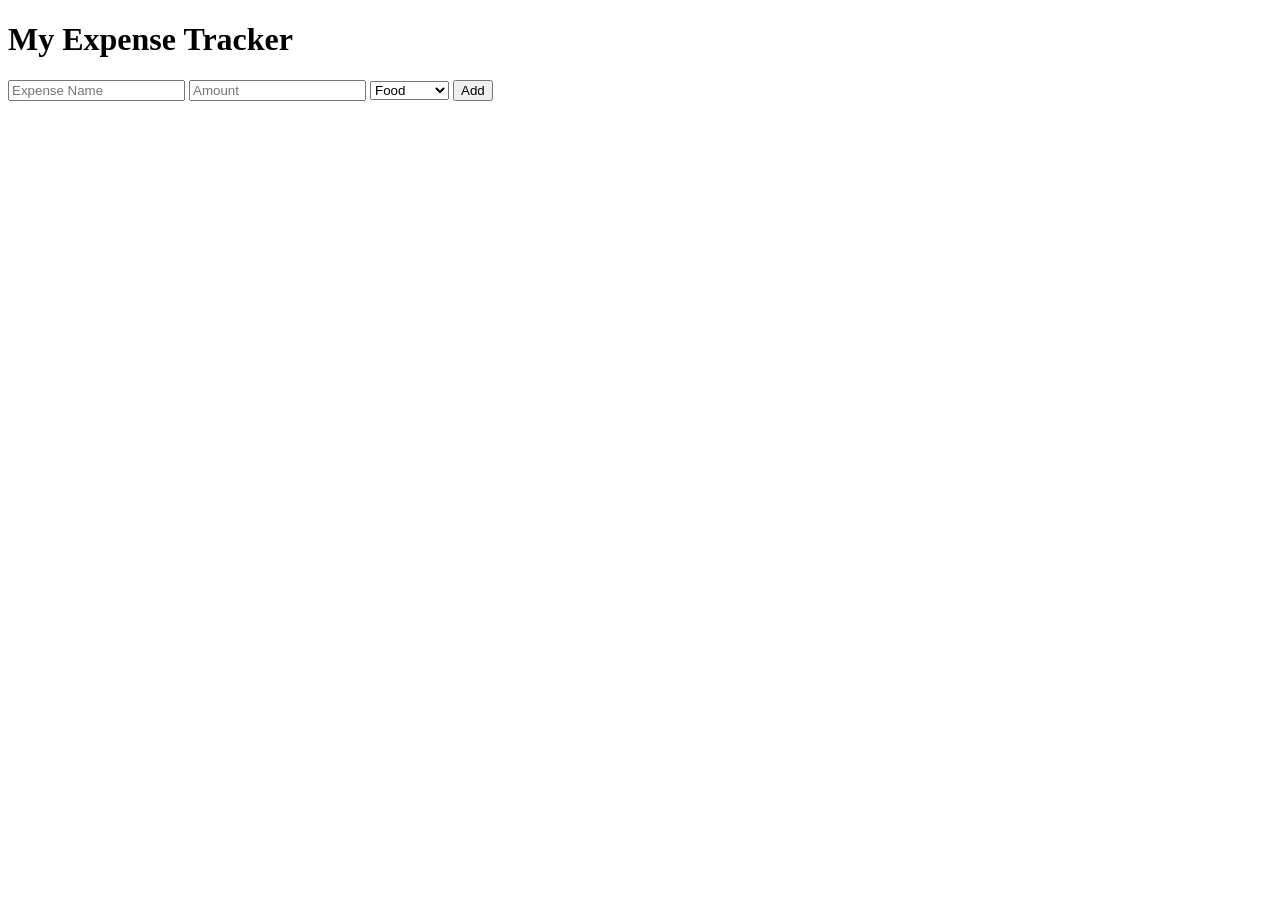
==== frontend-vercel/index.html @ 0cd01575 "frontend vercel setup" ====
<!DOCTYPE html>
<html>
<head>
    <title>Smart Expense Tracker</title>

    <link rel="stylesheet" href="style.css">

</head>

<body>

    <h1>My Expense Tracker</h1>

    <form>

        <input type="text" placeholder="Expense Name">
        <input type="number" placeholder="Amount">

        <select>
            <option>Food</option>
            <option>Travel</option>
            <option>Shopping</option>
        </select>

        <button type="submit">Add</button>

    </form>

</body>
</html>
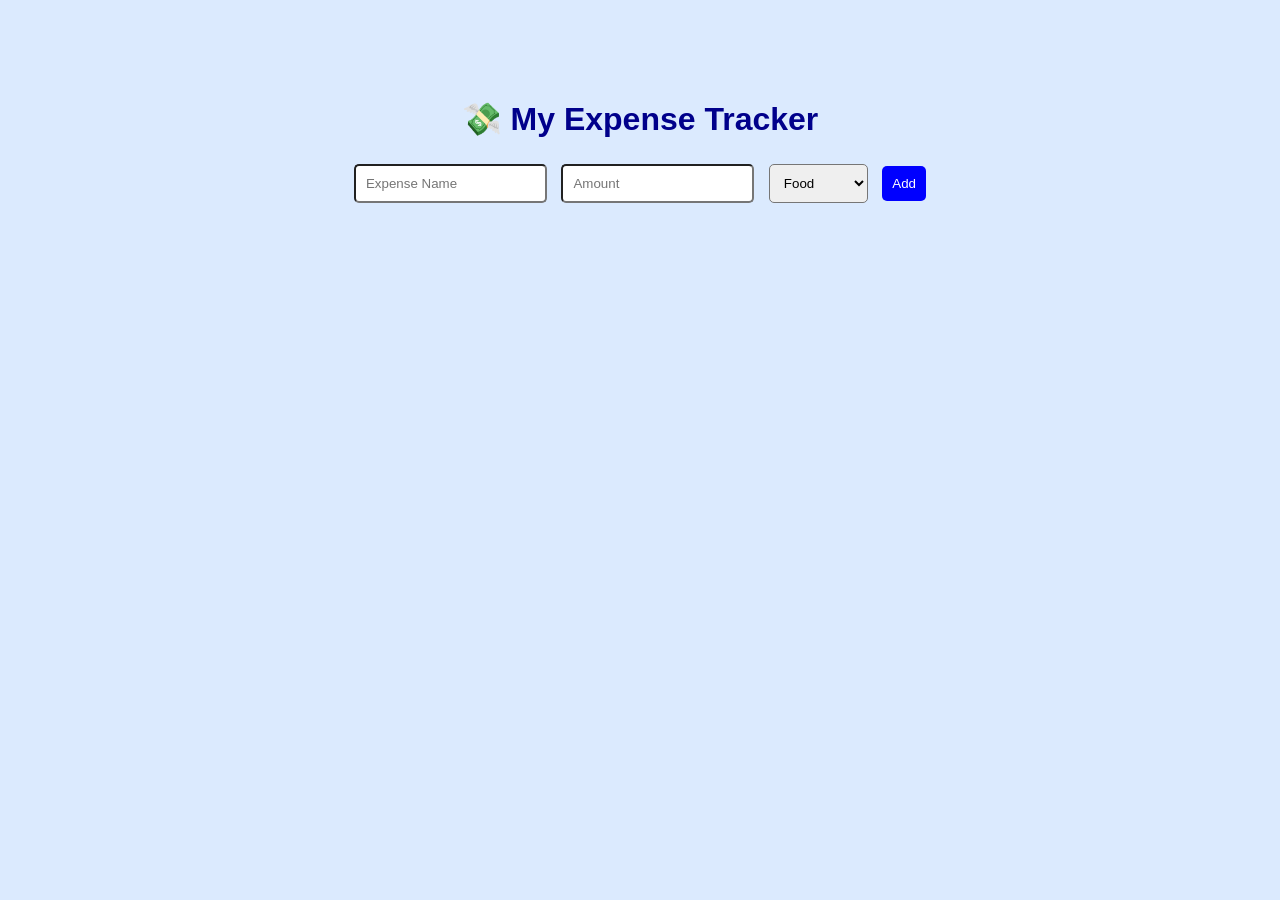
==== commit 55b75bff: "improved frontend design" ====
--- a/frontend-vercel/index.html
+++ b/frontend-vercel/index.html
@@ -1,19 +1,46 @@
 <!DOCTYPE html>
 <html>
+
 <head>
     <title>Smart Expense Tracker</title>
 
-    <link rel="stylesheet" href="style.css">
+    <style>
+
+        body{
+            background-color: #dbeafe;
+            font-family: Arial;
+            text-align: center;
+            margin-top: 100px;
+        }
+
+        h1{
+            color: darkblue;
+        }
+
+        input, select, button{
+            padding: 10px;
+            margin: 5px;
+            border-radius: 5px;
+        }
+
+        button{
+            background-color: blue;
+            color: white;
+            border: none;
+        }
+
+    </style>
 
 </head>
 
 <body>
 
-    <h1>My Expense Tracker</h1>
+    <h1>💸 My Expense Tracker</h1>
 
     <form>
 
         <input type="text" placeholder="Expense Name">
+
         <input type="number" placeholder="Amount">
 
         <select>
@@ -27,4 +54,5 @@
     </form>
 
 </body>
+
 </html>
